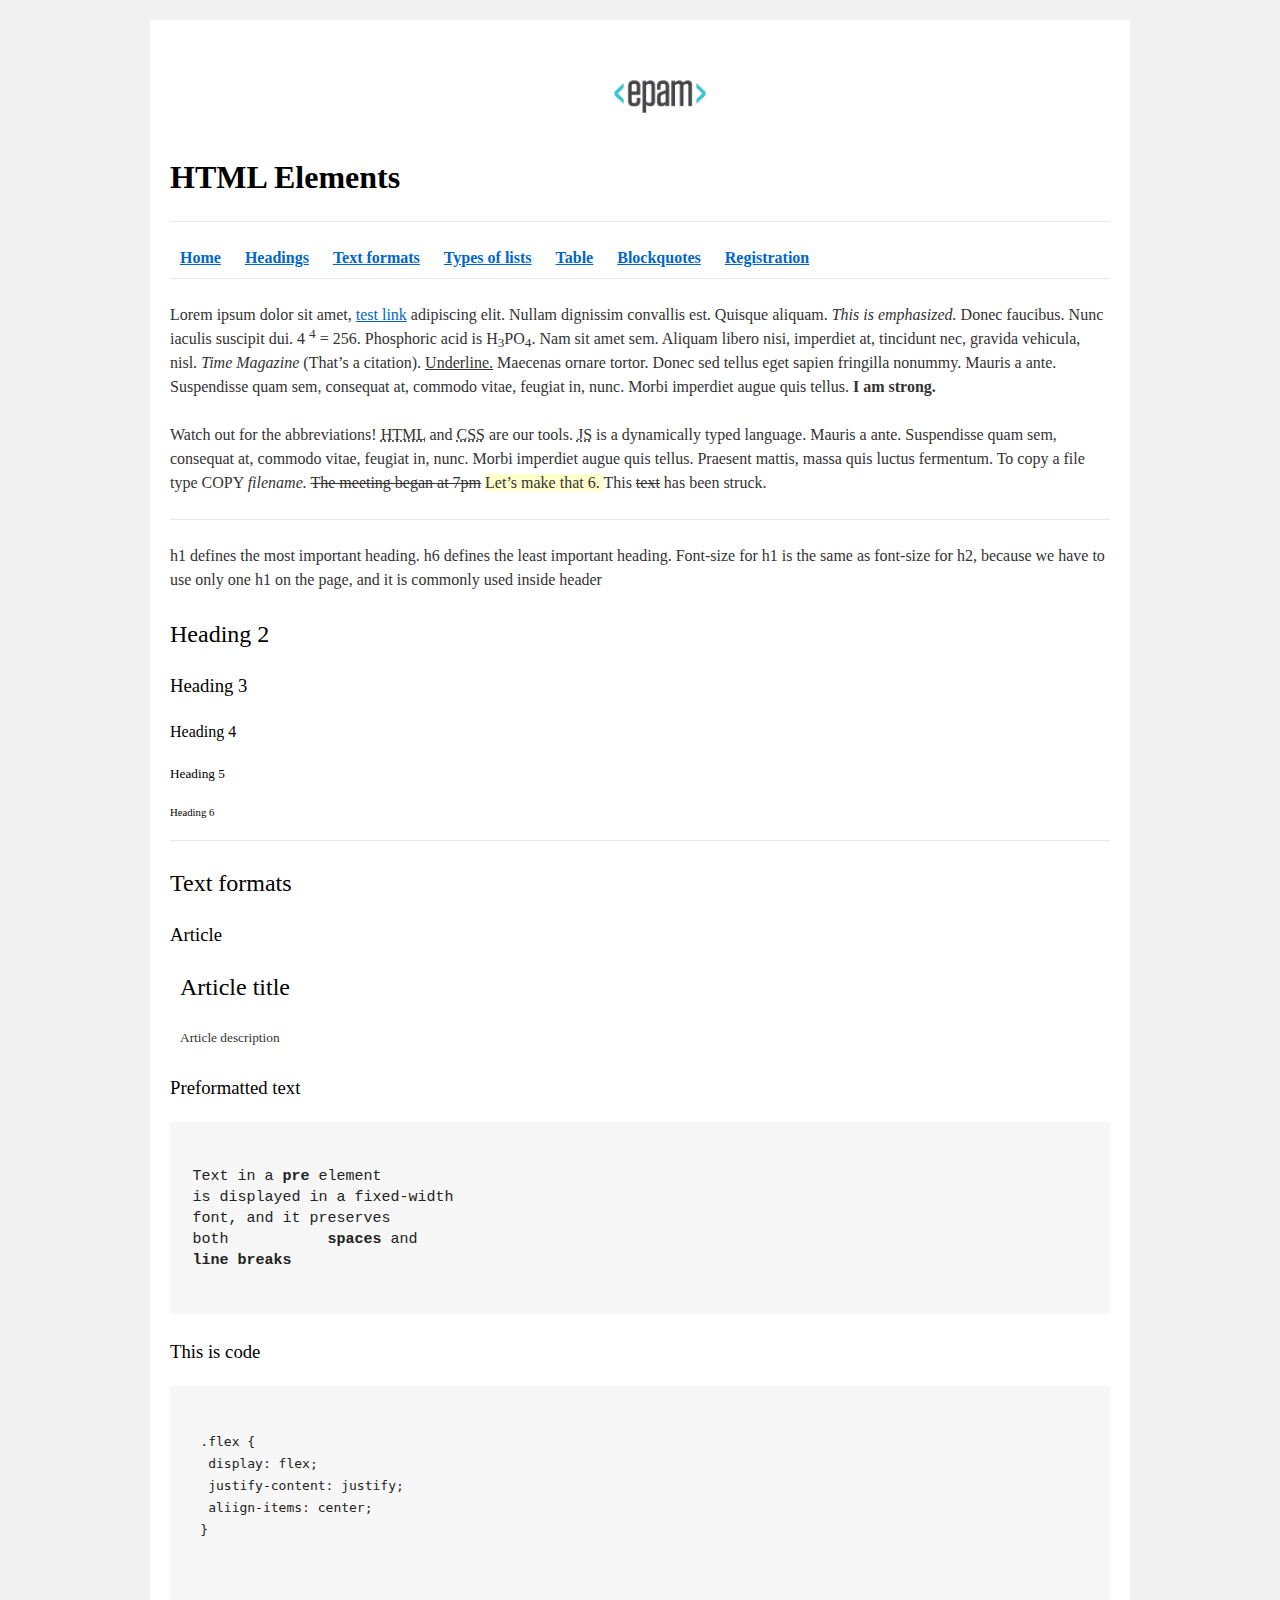
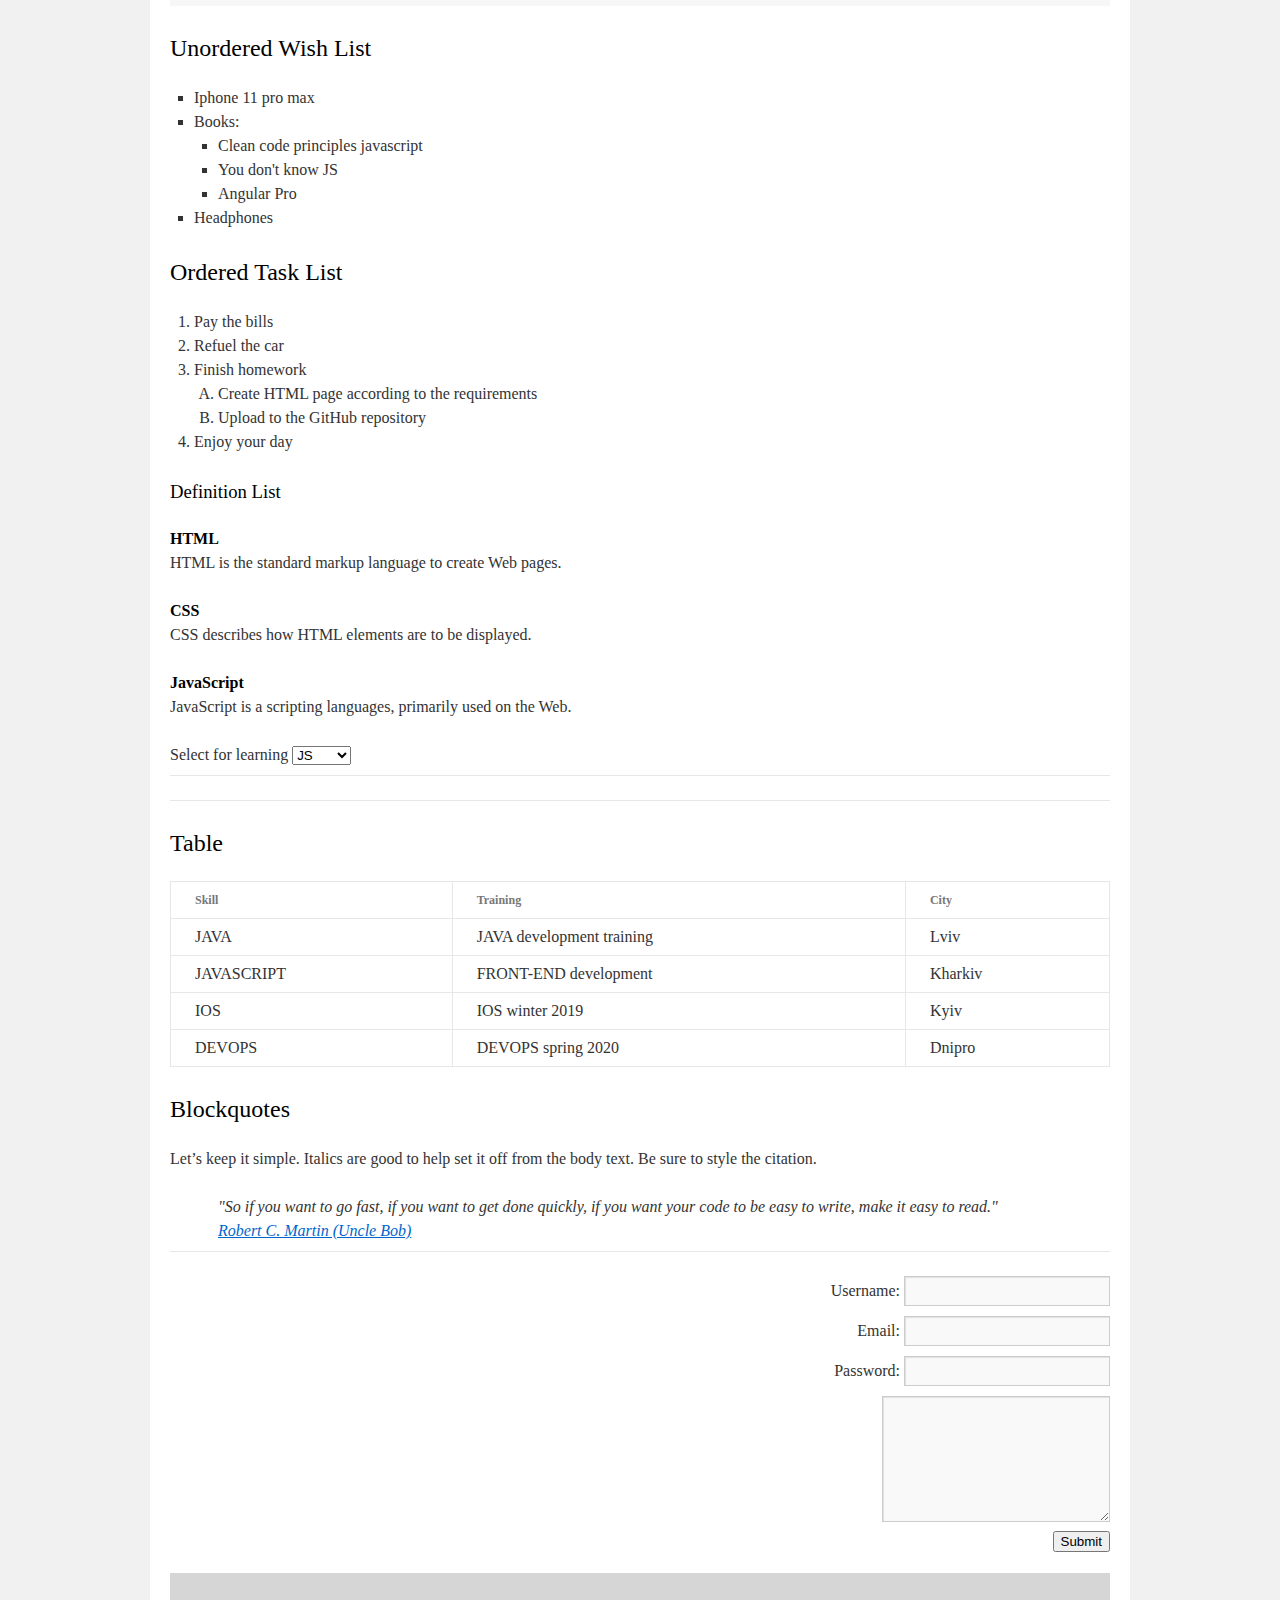
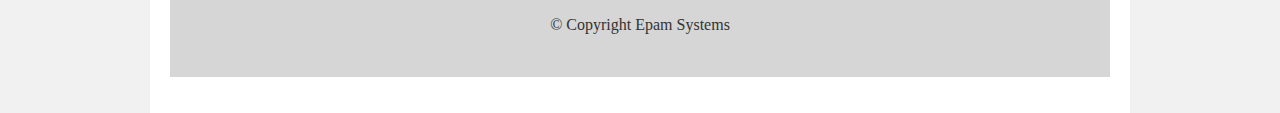
==== FL12_HW1/homework/index.html @ 74c188e8 "refactored folders" ====
<!DOCTYPE html>
<html lang="en">

<head>
  <meta charset="utf-8">
  <title>HTML Basics</title>
  <link rel="stylesheet" href="style.css">
</head>

<body>
  <div id="wrapper">
    <div id="main">
      <div id="container">
        <div id="content" role="main">
          <header>
            <a href="#"><img src="./logo.png" alt="logo"></a>
            <h1><strong>HTML Elements</strong></h1>
            <hr />
            <nav>
              <a href="https://www.epam.com/"><strong>Home</strong></a>
              <a href="#a2"><strong>Headings</strong></a>
              <a href="#a3"><strong>Text formats</strong></a>
              <a href="#a4"><strong>Types of lists</strong></a>
              <a href="#a5"><strong>Table</strong></a>
              <a href="#a6"><strong>Blockquotes</strong></a>
              <a href="#a7"><strong>Registration</strong></a>
            </nav>
          </header>
          <hr />

          <p>Lorem ipsum dolor sit amet,
            <a href="#">test link</a> adipiscing elit. Nullam dignissim convallis est. Quisque aliquam.
            <em>This is emphasized.</em> Donec faucibus. Nunc iaculis suscipit dui. 4
            <sup>4</sup> = 256. Phosphoric acid is H<sub>3</sub>PO<sub>4</sub>. Nam sit amet sem. Aliquam libero nisi,
            imperdiet
            at, tincidunt nec, gravida vehicula, nisl.
            <cite>Time Magazine</cite> (That’s a citation).
            <u>Underline.</u> Maecenas ornare tortor. Donec sed tellus eget sapien fringilla nonummy. Mauris a ante.
            Suspendisse quam sem, consequat at, commodo vitae, feugiat in, nunc. Morbi imperdiet augue quis tellus.
            <strong>I am strong.</strong></p>
          <p>
            Watch out for the abbreviations!
            <abbr title="Hyper Text Markup Language HTML">HTML</abbr> and
            <abbr title="Cascading Style Sheets">CSS</abbr> are our tools.
            <abbr title="JavaScript">JS</abbr> is a dynamically typed language. Mauris a ante. Suspendisse quam sem,
            consequat at, commodo vitae, feugiat in, nunc. Morbi imperdiet augue quis tellus. Praesent mattis, massa
            quis luctus fermentum. To copy a file type COPY
            <i>filename.</i>
            <del>The meeting began at 7pm</del>
            <ins>Let’s make that 6. </ins> This <s>text</s> has been struck.
          </p>

          <hr />
          <section>
            <p>h1 defines the most important heading. h6 defines the least important heading. Font-size for h1 is the
              same as font-size for h2, because we have to use only one h1 on the page, and it is commonly used inside
              header
            </p>
            <h2 id="a2">Heading 2</h2>
            <h3>Heading 3</h3>
            <h4>Heading 4</h4>
            <h5>Heading 5</h5>
            <h6>Heading 6</h6>
          </section>
          <hr />
          <section>
            <h2 id="a3">Text formats</h2>
            <h3>Article</h3>
            <article>
              <h2>Article title</h2>
              <p><small>Article description</small></p>
            </article>
            <h3>Preformatted text</h3>
            <pre>

Text in a <strong>pre</strong> element
is displayed in a fixed-width
font, and it preserves
both           <strong>spaces</strong> and <br><strong>line breaks</strong>
          </pre>
            <h3>This is code</h3>
            <pre>
          <code>
 .flex {
  display: flex;
  justify-content: justify;
  aliign-items: center;
 }
          </code>
        </pre>
          </section>
          <section>
            <h2 id="a4">Unordered Wish List</h2>
            <ul>
              <li>Iphone 11 pro max</li>
              <li>Books:
                <ul>
                  <li>Clean code principles javascript</li>
                  <li>You don't know JS</li>
                  <li>Angular Pro</li>
                </ul>
              </li>
              <li>Headphones</li>
            </ul>

            <h2>Ordered Task List</h2>
            <ol>
              <li>Pay the bills</li>
              <li>Refuel the car</li>
              <li>Finish homework
                <ol>
                  <li>Create HTML page according to the requirements</li>
                  <li>Upload to the GitHub repository</li>
                </ol>
              </li>
              <li>Enjoy your day</li>
            </ol>

            <h3>Definition List</h3>
            <dl>
              <dt>HTML</dt>
              <dd>HTML is the standard markup language to create Web pages.</dd>
              <dt>CSS</dt>
              <dd>CSS describes how HTML elements are to be displayed.</dd>
              <dt>JavaScript</dt>
              <dd>JavaScript is a scripting languages, primarily used on the Web.</dd>
            </dl>
            <Span>Select for learning</Span>
            <select>
              <option value="JS">JS</option>
              <option value="HTML">HTML</option>
              <option value="CSS">CSS</option>
            </select>
          </section>
          <hr />
          <hr />
          <section>
            <h2 id="a5">Table</h2>
            <table>
              <thead>
                <tr>
                  <th>Skill</th>
                  <th>Training</th>
                  <th>City</th>
                </tr>
              </thead>
              <tbody>
                <tr>
                  <td>JAVA</td>
                  <td>JAVA development training</td>
                  <td>Lviv</td>
                </tr>
                <tr>
                  <td>JAVASCRIPT</td>
                  <td>FRONT-END development</td>
                  <td>Kharkiv</td>
                </tr>
                <tr>
                  <td>IOS</td>
                  <td>IOS winter 2019</td>
                  <td>Kyiv</td>
                </tr>
                <tr>
                  <td>DEVOPS</td>
                  <td>DEVOPS spring 2020</td>
                  <td>Dnipro</td>
                </tr>
              </tbody>
            </table>
          </section>
          <section>
            <h2>Blockquotes</h2>
            <p>Let’s keep it simple. Italics are good to help set it off from the body text. Be sure to style the
              citation.
            </p>
            <blockquote id="a6">"So if you want to go fast, if you want to get done quickly, if you want your code to be
              easy to write, make it easy to read."
              <br />
              <a href="#">Robert C. Martin (Uncle Bob)</a>
            </blockquote>
            <hr />
            <form>
              <label id="a7">Username:
                <input type="text" name="firstname">
              </label>
              <br>
              <label>Email:
                <input type="email" name="email">
              </label>
              <br>
              <label>Password:
                <input type="password" name="password">
              </label>
              <br>
              <textarea cols="23" rows="5"></textarea>
              <br>
              <button type="Submit">Submit</button>
            </form>
          </section>
          <footer>
            &copy; Copyright Epam Systems
          </footer>
        </div>
      </div>
    </div>
  </div>
</body>

</html>
---- FL12_HW1/homework/style.css ----
html,body,div,span,applet,object,iframe,h1,h2,h3,h4,h5,h6,p,blockquote,pre,a,abbr,acronym,address,big,cite,code,del,dfn,em,font,img,ins,kbd,q,s,samp,small,strike,strong,sub,sup,tt,var,b,u,i,center,dl,dt,dd,ol,ul,li,fieldset,form,label,legend,table,caption,tbody,tfoot,thead,tr,th,td{background:transparent;border:0;margin:0;padding:0;vertical-align:baseline}body{line-height:1}h1,h2,h3,h4,h5,h6{clear:both;font-weight:normal}ol,ul{list-style:none}blockquote{quotes:none}blockquote:before,blockquote:after{content:'';content:none}del{text-decoration:line-through}table{border-collapse:collapse;border-spacing:0}a img{border:0}#container{float:left;margin:0 -240px 0 0;width:100%}#primary,#secondary{float:right;overflow:hidden;width:220px}#secondary{clear:right}#footer{clear:both;width:100%}.one-column #content{margin:0 auto;width:640px}.single-attachment #content{margin:0 auto;width:900px}body,input,textarea,.page-title span,.pingback a.url{font-family:Georgia,"Bitstream Charter",serif}h3#comments-title,h3#reply-title,#access .menu,#access div.menu ul,#cancel-comment-reply-link,.form-allowed-tags,#site-info,#site-title,#wp-calendar,.comment-meta,.comment-body tr th,.comment-body thead th,.entry-content label,.entry-content tr th,.entry-content thead th,.entry-meta,.entry-title,.entry-utility,#respond label,.navigation,.page-title,.pingback p,.reply,.widget-title,.wp-caption-text{font-family:"Helvetica Neue",Arial,Helvetica,"Nimbus Sans L",sans-serif}input[type="submit"]{font-family:"Helvetica Neue",Arial,Helvetica,"Nimbus Sans L",sans-serif}pre{font-family:"Courier 10 Pitch",Courier,monospace}code{font-family:Monaco,Consolas,"Andale Mono","DejaVu Sans Mono",monospace}#access .menu-header,div.menu,#colophon,#branding,#main,#wrapper{margin:0 auto;width:940px}#wrapper{background:#fff;margin-top:20px;padding:0 20px}#footer-widget-area{overflow:hidden}#footer-widget-area .widget-area{float:left;margin-right:20px;width:220px}#footer-widget-area #fourth{margin-right:0}#site-info{float:left;font-size:14px;font-weight:bold;width:700px}#site-generator{float:right;width:220px}body{background:#f1f1f1}body,input,textarea{color:#666;font-size:12px;line-height:18px}hr{background-color:#e7e7e7;border:0;clear:both;height:1px;margin-bottom:18px}p{margin-bottom:18px}ul{list-style:square;margin:0 0 18px 1.5em}ol{list-style:decimal;margin:0 0 18px 1.5em}ol ol{list-style:upper-alpha}ol ol ol{list-style:lower-roman}ol ol ol ol{list-style:lower-alpha}ul ul,ol ol,ul ol,ol ul{margin-bottom:0}dl{margin:0 0 24px 0}dt{font-weight:bold}dd{margin-bottom:18px}strong{font-weight:bold}cite,em,i{font-style:italic}big{font-size:131.25%}ins{background:#ffc;text-decoration:none}blockquote{font-style:italic;padding:0 3em}blockquote cite,blockquote em,blockquote i{font-style:normal}pre{background:#f7f7f7;color:#222;line-height:18px;margin-bottom:18px;overflow:auto;padding:1.5em}abbr,acronym{cursor:help}sup,sub{height:0;line-height:1;position:relative;vertical-align:baseline}sup{bottom:1ex}sub{top:.5ex}small{font-size:smaller}input{margin-bottom:10px}input[type="text"],input[type="password"],input[type="email"],input[type="url"],input[type="number"],textarea{background:#f9f9f9;border:1px solid #ccc;box-shadow:inset 1px 1px 1px rgba(0,0,0,0.1);-moz-box-shadow:inset 1px 1px 1px rgba(0,0,0,0.1);-webkit-box-shadow:inset 1px 1px 1px rgba(0,0,0,0.1);padding:2px}a:link{color:#06c}a:visited{color:#743399}a:active,a:hover{color:#ff4b33}.screen-reader-text{clip:rect(1px,1px,1px,1px);overflow:hidden;position:absolute !important;height:1px;width:1px}#header{padding:30px 0 0 0}#site-title{float:left;font-size:30px;line-height:36px;margin:0 0 18px 0;width:700px}#site-title a{color:#000;font-weight:bold;text-decoration:none}#site-description{color:#000;clear:right;float:right;font-style:italic;margin:15px 0 18px 0;opacity:.65;width:220px}#branding img{border-top:4px solid #000;border-bottom:1px solid #000;display:block;float:left}#access{background:#000;display:block;float:left;margin:0 auto;width:940px}#access .menu-header,div.menu{font-size:13px;margin-left:12px;width:928px}#access .menu-header ul,div.menu ul{list-style:none;margin:0}#access .menu-header li,div.menu li{float:left;position:relative}#access a{color:#aaa;display:block;line-height:38px;padding:0 10px;text-decoration:none}#access ul ul{box-shadow:0 3px 3px rgba(0,0,0,0.2);-moz-box-shadow:0 3px 3px rgba(0,0,0,0.2);-webkit-box-shadow:0 3px 3px rgba(0,0,0,0.2);display:none;position:absolute;top:38px;left:0;float:left;width:180px;z-index:99999}#access ul ul li{min-width:180px}#access ul ul ul{left:100%;top:0}#access ul ul a{background:#333;line-height:1em;padding:10px;width:160px;height:auto}#access li:hover>a,#access ul ul:hover>a{background:#333;color:#fff}#access ul li:hover>ul{display:block}#access ul li.current_page_item>a,#access ul li.current_page_ancestor>a,#access ul li.current-menu-ancestor>a,#access ul li.current-menu-item>a,#access ul li.current-menu-parent>a{color:#fff}* html #access ul li.current_page_item a,* html #access ul li.current_page_ancestor a,* html #access ul li.current-menu-ancestor a,* html #access ul li.current-menu-item a,* html #access ul li.current-menu-parent a,* html #access ul li a:hover{color:#fff}#main{clear:both;overflow:hidden;padding:40px 0 0 0}#content{margin-bottom:36px}#content,#content input,#content textarea{color:#333;font-size:16px;line-height:24px}#content p,#content ul,#content ol,#content dd,#content pre,#content hr{margin-bottom:24px}#content ul ul,#content ol ol,#content ul ol,#content ol ul{margin-bottom:0}#content pre,#content kbd,#content tt,#content var{font-size:15px;line-height:21px}#content code{font-size:13px}#content dt,#content th{color:#000}#content h1,#content h2,#content h3,#content h4,#content h5,#content h6{color:#000;line-height:1.5em;margin:0 0 20px 0}#content table{border:1px solid #e7e7e7;margin:0 -1px 24px 0;text-align:left;width:100%}#content tr th,#content thead th{color:#777;font-size:12px;font-weight:bold;line-height:18px;padding:9px 24px;border-right:1px solid #e7e7e7}#content tr td{border-top:1px solid #e7e7e7;padding:6px 24px;border-right:1px solid #e7e7e7}#content tr.odd td{background:#f2f7fc}.hentry{margin:0 0 48px 0}.home .sticky{background:#f2f7fc;border-top:4px solid #000;margin-left:-20px;margin-right:-20px;padding:18px 20px}.single .hentry{margin:0 0 36px 0}.page-title{color:#000;font-size:14px;font-weight:bold;margin:0 0 36px 0}.page-title span{color:#333;font-size:16px;font-style:italic;font-weight:normal}.page-title a:link,.page-title a:visited{color:#777;text-decoration:none}.page-title a:active,.page-title a:hover{color:#ff4b33}#content .entry-title{color:#000;font-size:21px;font-weight:bold;line-height:1.3em;margin-bottom:0}.entry-title a:link,.entry-title a:visited{color:#000;text-decoration:none}.entry-title a:active,.entry-title a:hover{color:#ff4b33}.entry-meta{color:#777;font-size:12px}.entry-meta abbr,.entry-utility abbr{border:0}.entry-meta abbr:hover,.entry-utility abbr:hover{border-bottom:1px dotted #666}.single-author .by-author{position:absolute !important;clip:rect(1px 1px 1px 1px);clip:rect(1px,1px,1px,1px)}.entry-content,.entry-summary{clear:both;padding:12px 0 0 0}.entry-content .more-link{white-space:nowrap}#content .entry-summary p:last-child{margin-bottom:12px}.entry-content fieldset{border:1px solid #e7e7e7;margin:0 0 24px 0;padding:24px}.entry-content fieldset legend{background:#fff;color:#000;font-weight:bold;padding:0 24px}.entry-content input{margin:0 0 24px 0}.entry-content input.file,.entry-content input.button{margin-right:24px}.entry-content label{color:#777;font-size:12px}.entry-content select{margin:0 0 24px 0}.entry-content sup,.entry-content sub{font-size:10px}.entry-content blockquote.left{float:left;margin-left:0;margin-right:24px;text-align:right;width:33%}.entry-content blockquote.right{float:right;margin-left:24px;margin-right:0;text-align:left;width:33%}.page-link{clear:both;color:#000;font-weight:bold;line-height:48px;word-spacing:.5em}.page-link a:link,.page-link a:visited{background:#f1f1f1;color:#333;font-weight:normal;padding:.5em .75em;text-decoration:none}.home .sticky .page-link a{background:#d9e8f7}.page-link a:active,.page-link a:hover{color:#ff4b33}body.page .edit-link{clear:both;display:block}#entry-author-info{background:#f2f7fc;border-top:4px solid #000;clear:both;font-size:14px;line-height:20px;margin:24px 0;overflow:hidden;padding:18px 20px}#entry-author-info #author-avatar{background:#fff;border:1px solid #e7e7e7;float:left;height:60px;margin:0 -104px 0 0;padding:11px}#entry-author-info #author-description{float:left;margin:0 0 0 104px}#entry-author-info h2{color:#000;font-size:100%;font-weight:bold;margin-bottom:0}.entry-utility{clear:both;color:#777;font-size:12px;line-height:18px}.entry-meta a,.entry-utility a{color:#777}.entry-meta a:hover,.entry-utility a:hover{color:#ff4b33}#content .video-player{padding:0}.format-standard .wp-video,.format-standard .wp-audio-shortcode,.format-audio .wp-audio-shortcode,.format-standard .video-player{margin-bottom:24px}.home #content .format-aside p,.home #content .category-asides p{font-size:14px;line-height:20px;margin-bottom:10px;margin-top:0}.format-gallery .size-thumbnail img,.category-gallery .size-thumbnail img{border:10px solid #f1f1f1;margin-bottom:0}.format-gallery .gallery-thumb,.category-gallery .gallery-thumb{float:left;margin-right:20px;margin-top:-4px}.home #content .format-gallery .entry-utility,.home #content .category-gallery .entry-utility{padding-top:4px}.attachment .entry-content .entry-caption{font-size:140%;margin-top:24px}.attachment .entry-content .nav-previous a:before{content:'\2190\00a0'}.attachment .entry-content .nav-next a:after{content:'\00a0\2192'}#content img.size-auto,#content img.size-full,#content img.size-large,#content img.size-medium,#content .entry-attachment img,#content .widget-container img{max-width:100%;height:auto}#ie8 #content img.size-auto,#ie8 #content img.size-full,#ie8 #content img.size-large,#ie8 #content img.size-medium,#ie8 #content .entry-attachment img{width:auto}.alignleft,img.alignleft{display:inline;float:left;margin-right:24px;margin-top:4px}.alignright,img.alignright{display:inline;float:right;margin-left:24px;margin-top:4px}.aligncenter,img.aligncenter{clear:both;display:block;margin-left:auto;margin-right:auto}img.alignleft,img.alignright,img.aligncenter{margin-bottom:12px}.wp-caption{background:#f1f1f1;line-height:18px;margin-bottom:20px;max-width:100%;padding:4px;text-align:center}.wp-caption img{margin:5px 5px 0;max-width:622px}.wp-caption p.wp-caption-text{color:#777;font-size:12px;margin:5px}.wp-smiley{margin:0}.gallery{margin:0 auto 18px}.gallery .gallery-item{float:left;margin-top:0;text-align:center}.gallery-columns-1 .gallery-item{width:100%}.gallery-columns-2 .gallery-item{width:50%}.gallery-columns-3 .gallery-item{width:33%}.gallery-columns-4 .gallery-item{width:25%}.gallery-columns-5 .gallery-item{width:20%}.gallery-columns-6 .gallery-item{width:16%}.gallery-columns-7 .gallery-item{width:14%}.gallery-columns-8 .gallery-item{width:12%}.gallery-columns-9 .gallery-item{width:11%}.gallery-columns-1 img{max-width:620px}.gallery-columns-2 img{max-width:288px}.gallery-columns-3 img{max-width:177px}.gallery-columns-4 img{max-width:122px}.gallery-columns-5 img{max-width:88px}.gallery-columns-6 img{max-width:66px}.gallery-columns-7 img{max-width:50px}.gallery-columns-8 img{max-width:39px}.gallery-columns-9 img{max-width:29px}.gallery-item img{height:auto}.gallery-columns-2 .attachment-medium{max-width:92%;height:auto}.gallery-columns-4 .attachment-thumbnail{max-width:84%;height:auto}.gallery .gallery-caption{color:#777;font-size:12px;margin:0 0 12px}.gallery dl{margin:0}.gallery img{border:10px solid #f1f1f1}.gallery br+br{display:none}#content .entry-attachment img{display:block;margin:0 auto}.navigation{color:#777;font-size:12px;line-height:18px;overflow:hidden}.navigation a:link,.navigation a:visited{color:#777;text-decoration:none}.navigation a:active,.navigation a:hover{color:#ff4b33}.nav-previous{float:left;width:50%}.nav-next{float:right;text-align:right;width:50%}#nav-above{margin:0 0 18px 0}#nav-above{display:none}.paged #nav-above,.single #nav-above{display:block}#nav-below{margin:-18px 0 0 0}#comments{clear:both}#comments .navigation{padding:0 0 18px 0}h3#comments-title,h3#reply-title{color:#000;font-size:20px;font-weight:bold;margin-bottom:0}h3#comments-title{padding:24px 0}.commentlist{list-style:none;margin:0}.commentlist li.comment{border-bottom:1px solid #e7e7e7;line-height:24px;margin:0 0 24px 0;padding:0 0 0 56px;position:relative}.commentlist li:last-child{border-bottom:0;margin-bottom:0}#comments .comment-body ul,#comments .comment-body ol{margin-bottom:18px}#comments .comment-body p:last-child{margin-bottom:6px}#comments .comment-body blockquote p:last-child{margin-bottom:24px}.commentlist ol{list-style:decimal}.commentlist .avatar{position:absolute;top:4px;left:0}.comment-author cite{color:#000;font-style:normal;font-weight:bold}.comment-author .says{font-style:italic}.comment-meta{font-size:12px;margin:0 0 18px 0}.comment-meta a:link,.comment-meta a:visited{color:#777;text-decoration:none}.comment-meta a:active,.comment-meta a:hover{color:#ff4b33}.commentlist .bypostauthor>div{background:#f2f7fc;border-top:4px solid #000;margin-bottom:10px;padding:10px 0 0 20px}.reply{font-size:12px;padding:0 0 24px 0}.reply a,a.comment-edit-link{color:#777}.reply a:hover,a.comment-edit-link:hover{color:#ff4b33}.commentlist .children{list-style:none;margin:0}.commentlist .children li{border:0;margin:0}.nopassword,.nocomments{display:none}#comments .pingback{border-bottom:1px solid #e7e7e7;margin-bottom:18px;padding-bottom:18px}.commentlist li.comment+li.pingback{margin-top:-6px}#comments .pingback p{color:#777;display:block;font-size:12px;line-height:18px;margin:0}#comments .pingback .url{font-size:13px;font-style:italic}input[type="submit"]{color:#333}form{text-align:right}input{width:200px}#respond{border-top:1px solid #e7e7e7;margin:24px 0;overflow:hidden;position:relative}#respond p{margin:0}#respond .comment-notes{margin-bottom:1em}.form-allowed-tags{line-height:1em}.children #respond{margin:0 48px 0 0}h3#reply-title{margin:18px 0}#comments-list #respond{margin:0 0 18px 0}#comments-list ul #respond{margin:0}#cancel-comment-reply-link{font-size:12px;font-weight:normal;line-height:18px}#respond .required{color:#ff4b33;font-weight:bold}#respond label{color:#777;font-size:12px}#respond input{margin:0 0 9px;width:98%}#respond textarea{width:98%}#respond .form-allowed-tags{color:#777;font-size:12px;line-height:18px}#respond .form-allowed-tags code{font-size:11px}#respond .form-submit{margin:12px 0}#respond .form-submit input{font-size:14px;width:auto}.widget-area ul{list-style:none;margin-left:0}.widget-area ul ul{list-style:square;margin-left:1.3em}.widget-area select{max-width:100%}.widget_search #s{width:60%}.widget_search label{display:none}.widget-container{word-wrap:break-word;-webkit-hyphens:auto;-moz-hyphens:auto;hyphens:auto;margin:0 0 18px 0}.widget-container .wp-caption img{margin:auto}.widget-container.widget_image .wp-caption{width:auto}.widget-container.widget_image .wp-caption img{margin-left:-8px}.widget-title{color:#222;font-size:14px;font-weight:bold}.widget-area a:link,.widget-area a:visited{text-decoration:none}.widget-area a:active,.widget-area a:hover{text-decoration:underline}.widget-area .entry-meta{font-size:11px}#wp_tag_cloud div{line-height:1.6em}#wp-calendar{width:100%}#wp-calendar caption{color:#222;font-size:14px;font-weight:bold;padding-bottom:4px;text-align:left}#wp-calendar thead{font-size:11px}#wp-calendar tbody{color:#aaa}#wp-calendar tbody td{background:#f5f5f5;border:1px solid #fff;padding:3px 0 2px;text-align:center}#wp-calendar tbody .pad{background:0}#wp-calendar tfoot #next{text-align:right}.widget_rss a.rsswidget{color:#000}.widget_rss a.rsswidget:hover{color:#ff4b33}.widget_rss .widget-title img{width:11px;height:11px}#main .widget-area ul{margin-left:0;padding:0 20px 0 0}#main .widget-area ul ul{border:0;margin-left:1.3em;padding:0}#main .widget-container.music-player ul{margin:0}#footer{margin-bottom:20px}#colophon{border-top:4px solid #000;margin-top:-4px;overflow:hidden;padding:18px 0}#site-info{font-weight:bold}#site-info a{color:#000;text-decoration:none}#site-generator{font-style:italic;position:relative}#site-generator a{background:url(images/wordpress.png) center left no-repeat;color:#666;display:inline-block;line-height:16px;padding-left:20px;text-decoration:none}#site-generator a:hover{text-decoration:underline}img#wpstats{display:block;margin:0 auto 10px}pre{-webkit-text-size-adjust:140%}code{-webkit-text-size-adjust:160%}#access,.entry-meta,.entry-utility,.navigation,.widget-area{-webkit-text-size-adjust:120%}#site-description{-webkit-text-size-adjust:none}@media print{body{background:none !important}#wrapper{clear:both !important;display:block !important;float:none !important;position:relative !important}#header{border-bottom:2pt solid #000;padding-bottom:18pt}#colophon{border-top:2pt solid #000}#site-title,#site-description{float:none;line-height:1.4em;margin:0;padding:0}#site-title{font-size:13pt}.entry-content{font-size:14pt;line-height:1.6em}.entry-title{font-size:21pt}#access,#branding img,#respond,.comment-edit-link,.edit-link,.navigation,.page-link,.widget-area{display:none !important}#container,#header,#footer{margin:0;width:100%}#content,.one-column #content{margin:24pt 0 0;width:100%}.wp-caption p{font-size:11pt}#site-info,#site-generator{float:none;width:auto}#colophon{width:auto}img#wpstats{display:none}#site-generator a{margin:0;padding:0}#entry-author-info{border:1px solid #e7e7e7}#main{display:inline}.home .sticky{border:0}}img{width:140px;vertical-align:middle;display:block;margin:0 auto;margin-left:calc(50% - 50px);margin-bottom:20px}nav>a{padding:10px;color:#0279c1}nav>a b:hover{color:#00527a}nav>a:visited{color:#0279c1}article{padding-left:10px}footer{margin-top:20px;padding:40px 20px;text-align:center;background:#3333}
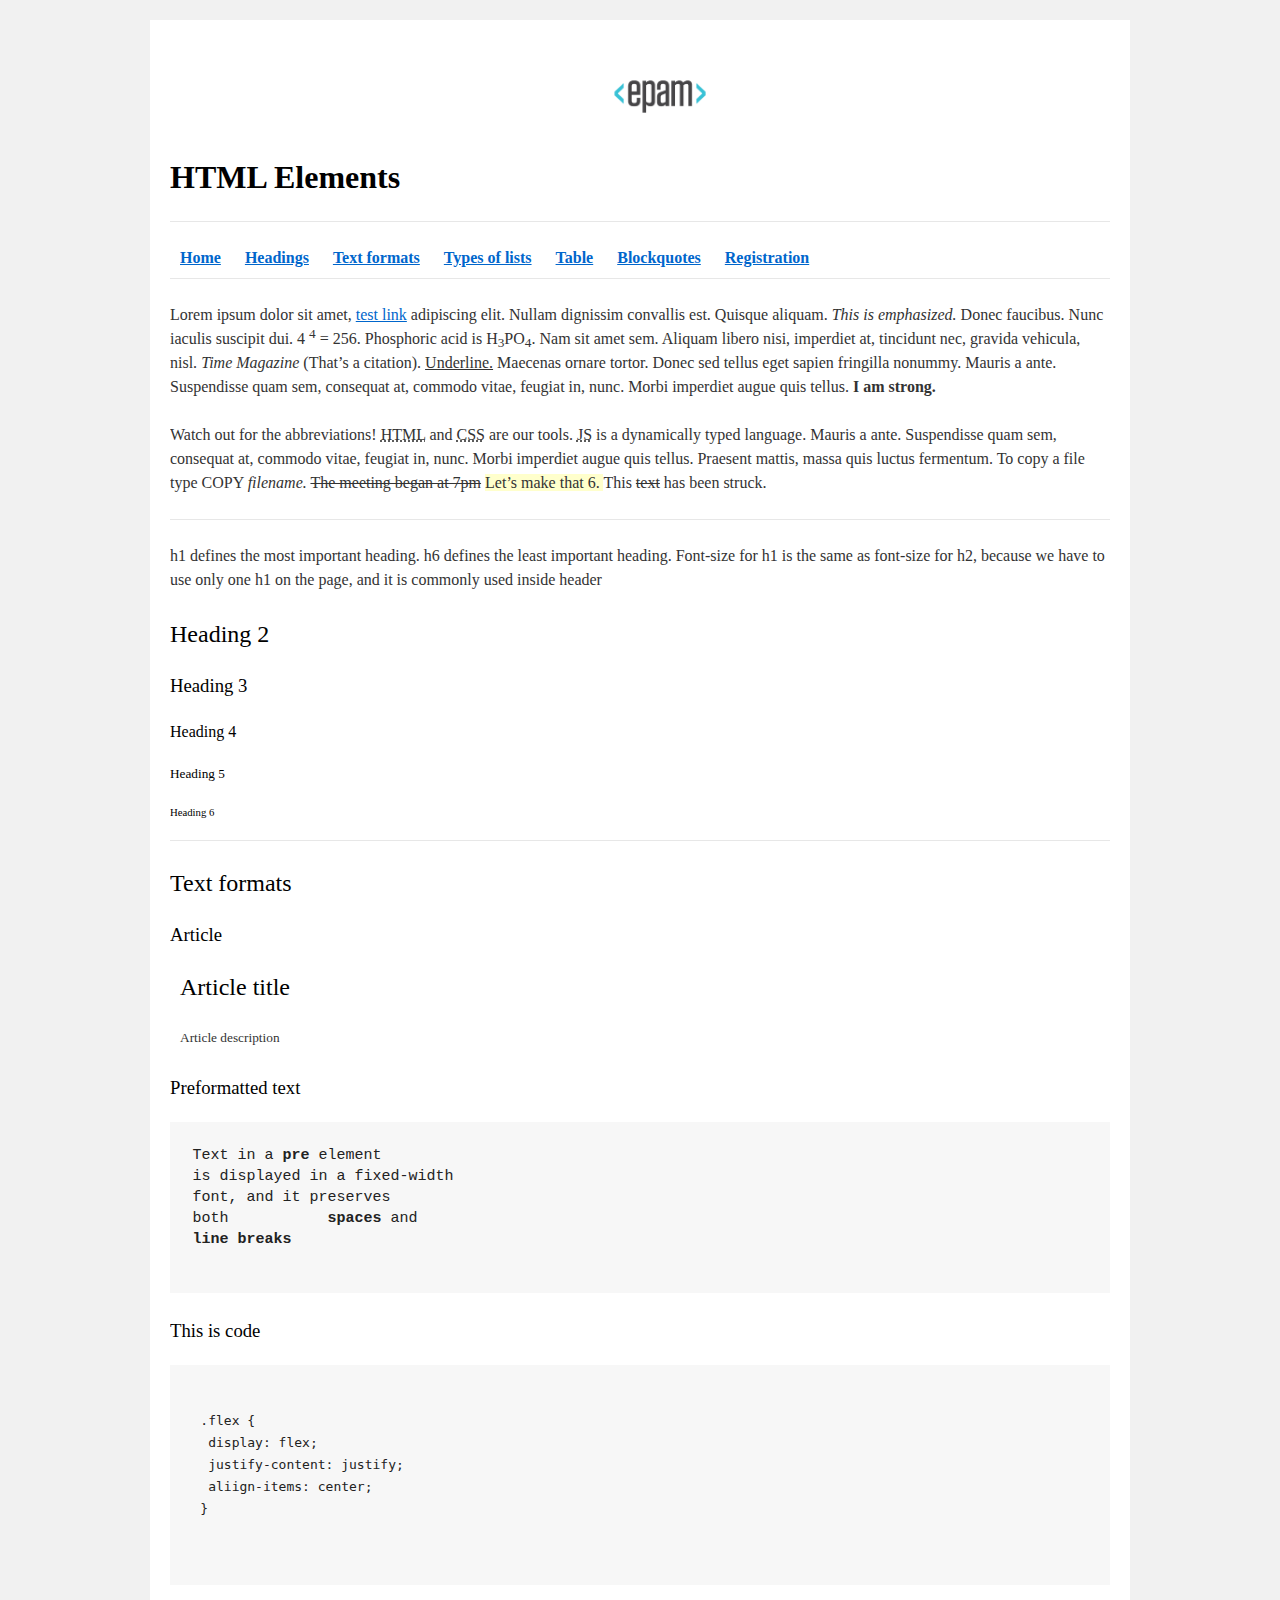
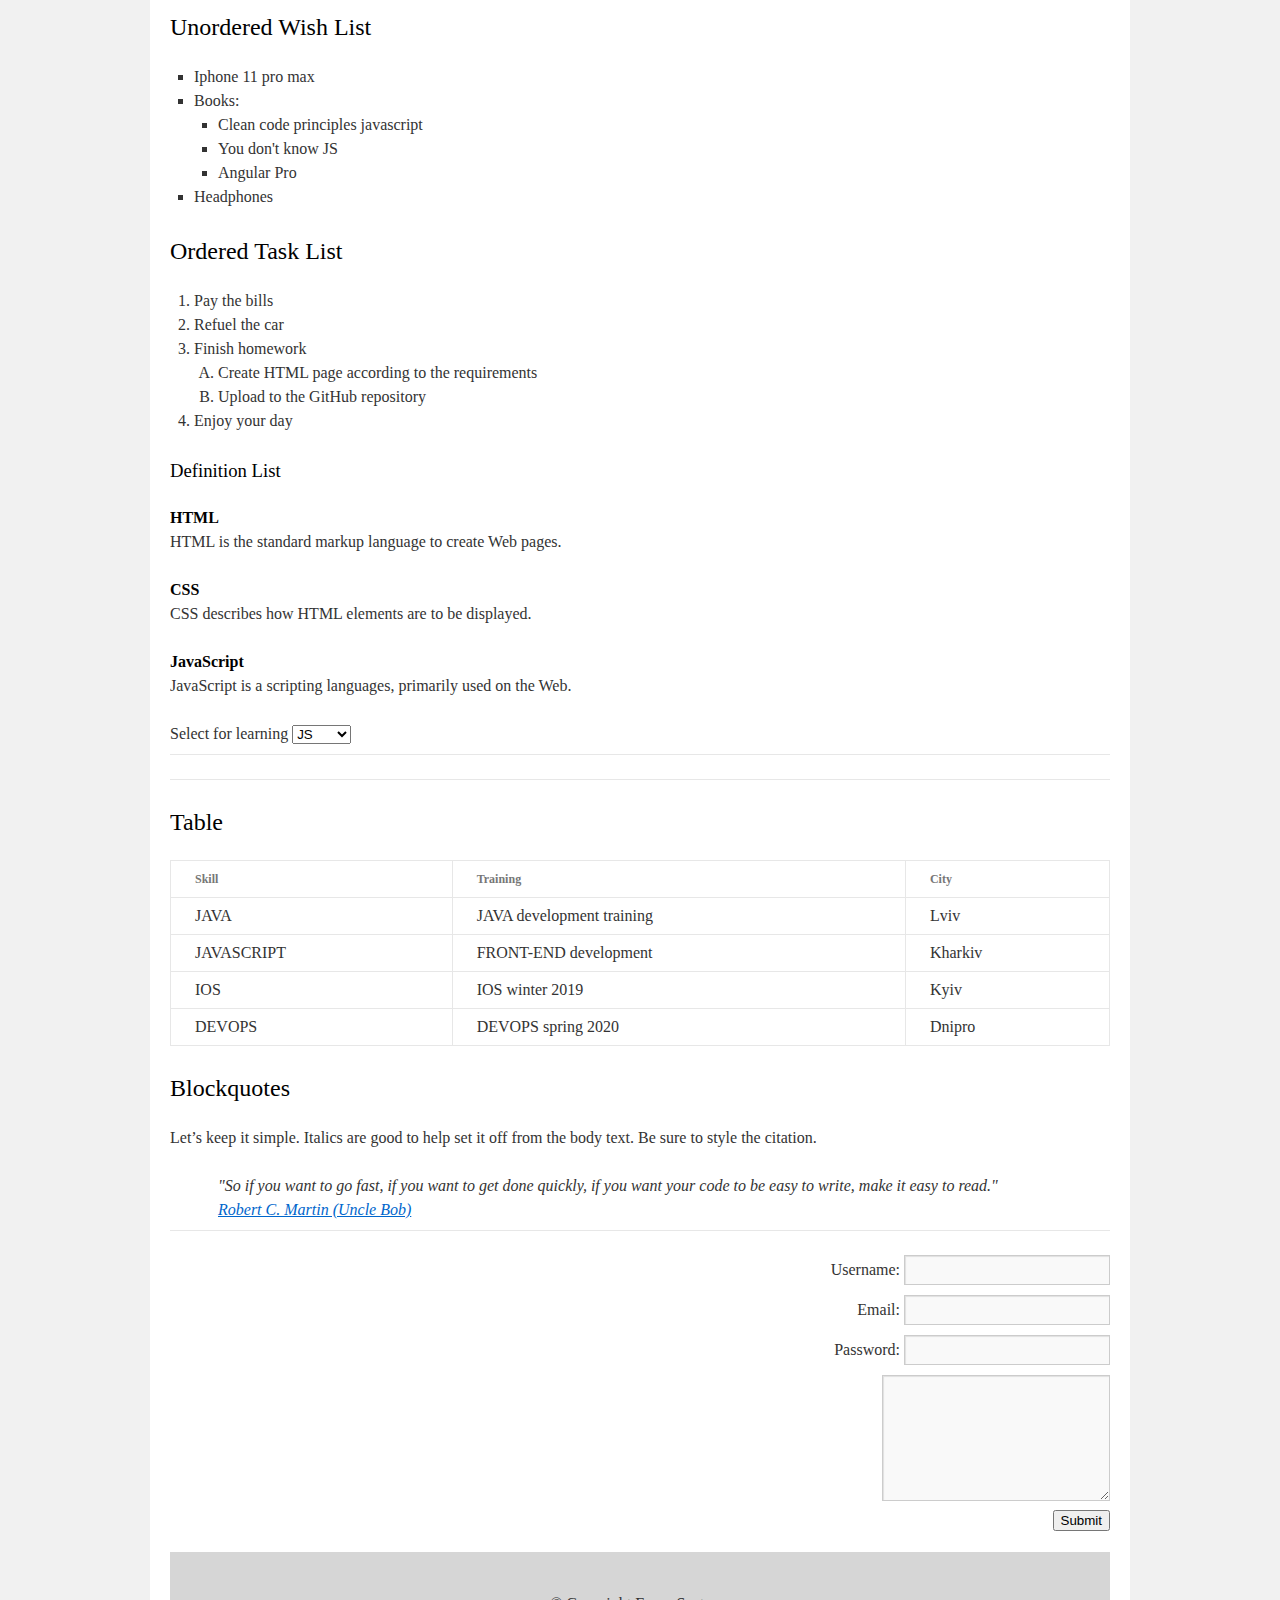
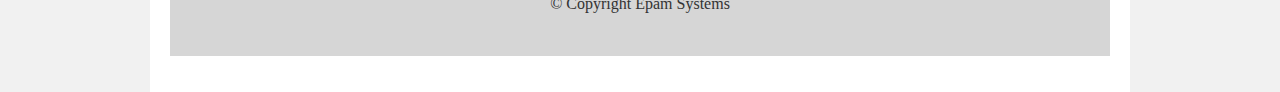
==== commit e34746c2: "deleted unnecessary spaces, changed some tags" ====
--- a/FL12_HW1/homework/index.html
+++ b/FL12_HW1/homework/index.html
@@ -13,27 +13,25 @@
       <div id="container">
         <div id="content" role="main">
           <header>
-            <a href="#"><img src="./logo.png" alt="logo"></a>
+            <img src="./logo.png" alt="logo">
             <h1><strong>HTML Elements</strong></h1>
             <hr />
             <nav>
-              <a href="https://www.epam.com/"><strong>Home</strong></a>
-              <a href="#a2"><strong>Headings</strong></a>
-              <a href="#a3"><strong>Text formats</strong></a>
-              <a href="#a4"><strong>Types of lists</strong></a>
-              <a href="#a5"><strong>Table</strong></a>
-              <a href="#a6"><strong>Blockquotes</strong></a>
-              <a href="#a7"><strong>Registration</strong></a>
+              <a href="https://www.epam.com/"><b>Home</b></a>
+              <a href="#a2"><b>Headings</b></a>
+              <a href="#a3"><b>Text formats</b></a>
+              <a href="#a4"><b>Types of lists</b></a>
+              <a href="#a5"><b>Table</b></a>
+              <a href="#a6"><b>Blockquotes</b></a>
+              <a href="#a7"><b>Registration</b></a>
             </nav>
           </header>
           <hr />
-
           <p>Lorem ipsum dolor sit amet,
             <a href="#">test link</a> adipiscing elit. Nullam dignissim convallis est. Quisque aliquam.
             <em>This is emphasized.</em> Donec faucibus. Nunc iaculis suscipit dui. 4
             <sup>4</sup> = 256. Phosphoric acid is H<sub>3</sub>PO<sub>4</sub>. Nam sit amet sem. Aliquam libero nisi,
-            imperdiet
-            at, tincidunt nec, gravida vehicula, nisl.
+            imperdiet at, tincidunt nec, gravida vehicula, nisl.
             <cite>Time Magazine</cite> (That’s a citation).
             <u>Underline.</u> Maecenas ornare tortor. Donec sed tellus eget sapien fringilla nonummy. Mauris a ante.
             Suspendisse quam sem, consequat at, commodo vitae, feugiat in, nunc. Morbi imperdiet augue quis tellus.
@@ -49,7 +47,6 @@
             <del>The meeting began at 7pm</del>
             <ins>Let’s make that 6. </ins> This <s>text</s> has been struck.
           </p>
-
           <hr />
           <section>
             <p>h1 defines the most important heading. h6 defines the least important heading. Font-size for h1 is the
@@ -72,7 +69,6 @@
             </article>
             <h3>Preformatted text</h3>
             <pre>
-
 Text in a <strong>pre</strong> element
 is displayed in a fixed-width
 font, and it preserves
@@ -102,7 +98,6 @@
               </li>
               <li>Headphones</li>
             </ul>
-
             <h2>Ordered Task List</h2>
             <ol>
               <li>Pay the bills</li>
@@ -115,7 +110,6 @@
               </li>
               <li>Enjoy your day</li>
             </ol>
-
             <h3>Definition List</h3>
             <dl>
               <dt>HTML</dt>
